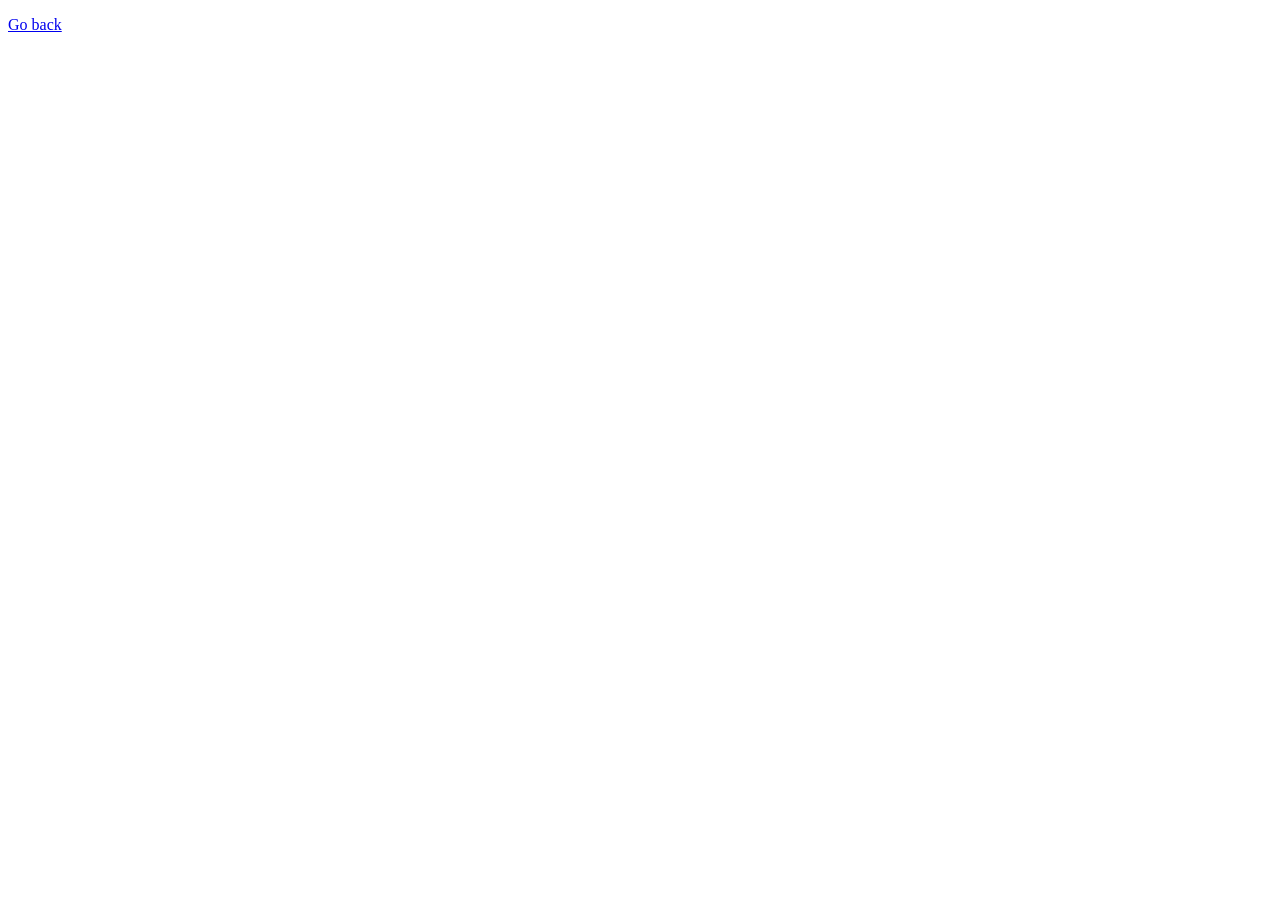
==== help.html @ 42fb9da2 "Added the shape of the popup" ====
<!DOCTYPE html>
<html lang="en">
<head>
    <meta charset="UTF-8">
    <meta name="viewport" content="width=device-width, initial-scale=1.0">
    <title>Document</title>
</head>
<body>
    
<a href="index.html">
    <p>Go back</p>
</a>

</body>
</html>
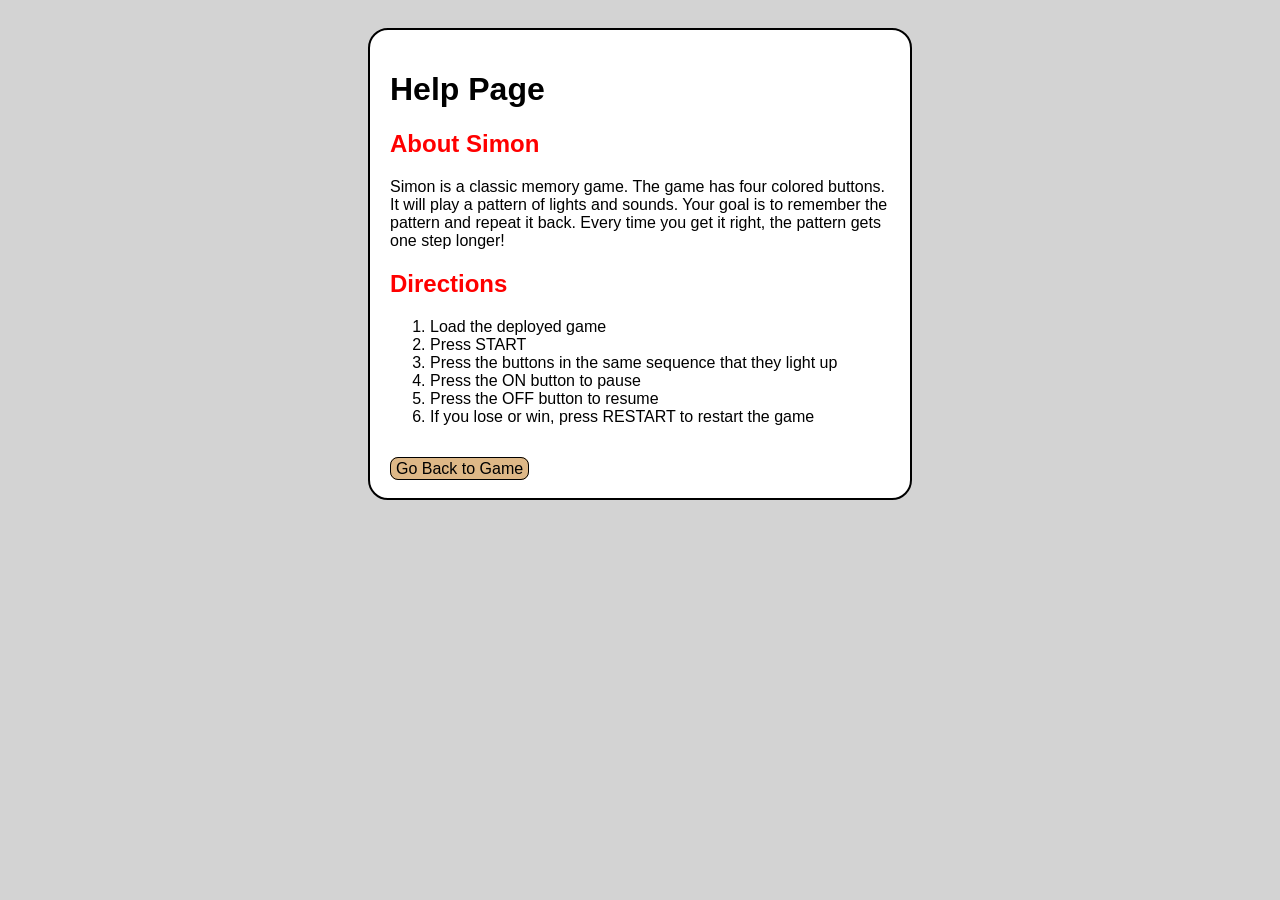
==== commit 3753f8d0: "Better css & help page content added" ====
--- a/help.html
+++ b/help.html
@@ -1,15 +1,33 @@
 <!DOCTYPE html>
 <html lang="en">
+
 <head>
     <meta charset="UTF-8">
     <meta name="viewport" content="width=device-width, initial-scale=1.0">
     <title>Document</title>
+    <link rel="stylesheet" href="css/helpStyle.css">
 </head>
+
 <body>
-    
-<a href="index.html">
-    <p>Go back</p>
-</a>
+<div class="box">
+        <h1>Help Page</h1>
+        
+        <h2>About Simon</h2>
+        <p>Simon is a classic memory game. The game has four colored buttons. It will play a pattern of lights and sounds. Your goal is to remember the pattern and repeat it back. Every time you get it right, the pattern gets one step longer!</p>
 
+        <h2>Directions</h2>
+        <ol>
+            <li>Load the deployed game</li>
+            <li>Press START</li>
+            <li>Press the buttons in the same sequence that they light up</li>
+            <li>Press the ON button to pause</li>
+            <li>Press the OFF button to resume</li>
+            <li>If you lose or win, press RESTART to restart the game</li>
+        </ol>
+
+        <br />
+        <a href="index.html">Go Back to Game</a>
+    </div>
 </body>
+
 </html>
--- a/css/helpStyle.css
+++ b/css/helpStyle.css
@@ -0,0 +1,32 @@
+ body {
+     font-family: Arial, sans-serif;
+     display: flex;
+     flex-direction: column;
+     justify-content: center;
+     align-items: center;
+     background-color: lightgray;
+     padding: 20px;
+ }
+
+ div {
+     background-color: white;
+     padding: 20px;
+     border: 2px solid black;
+     width: 500px;
+     border-radius: 20px;
+ }
+
+ h2 {
+     color: red;
+ }
+
+ a {
+     color: black;
+     border-radius: 8px;
+     border-color: black;
+     border: 1px;
+     border-style: solid;
+     padding: 2px 5px;
+     background-color: burlywood;
+     text-decoration: none;
+ }
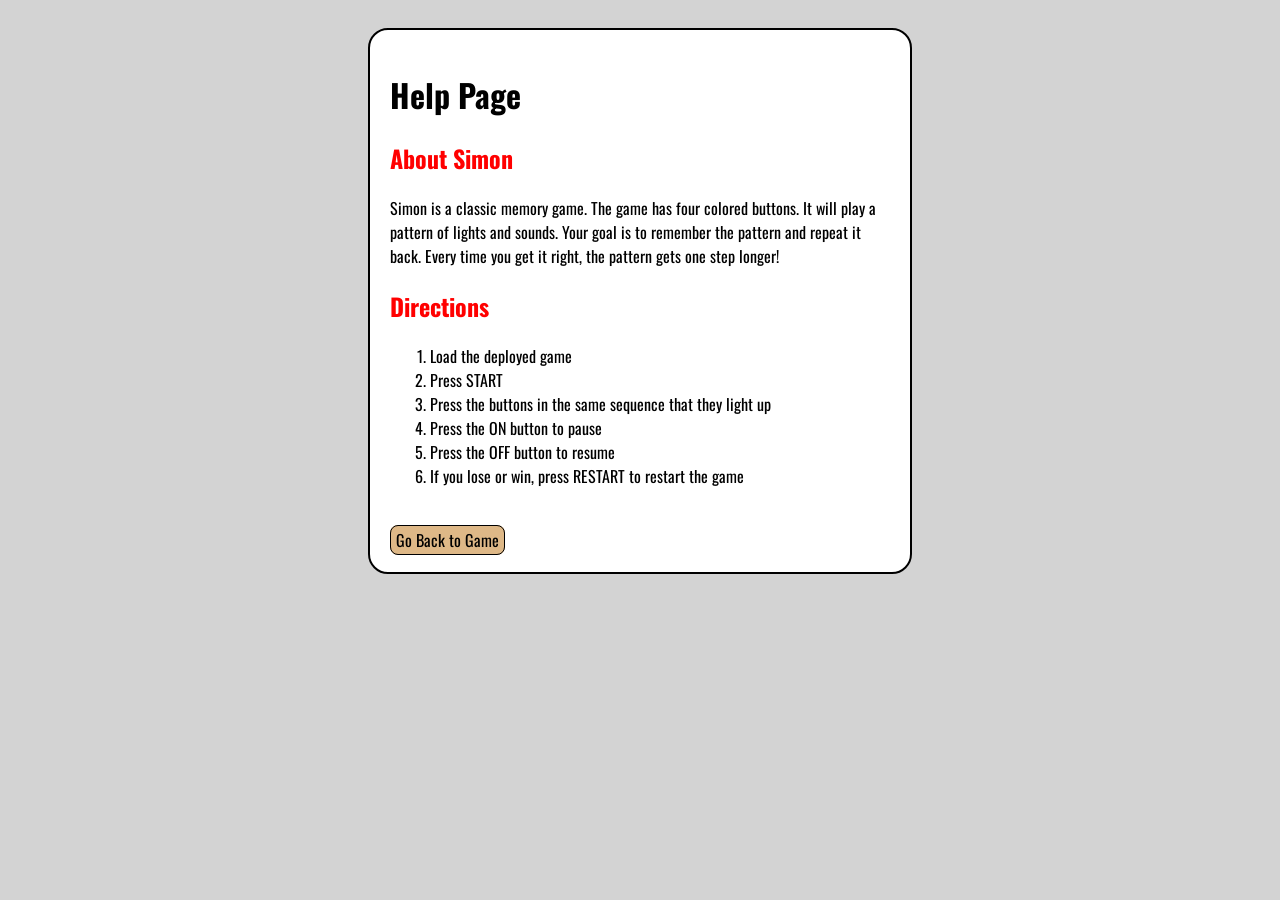
==== commit 16c5d046: "Quality update" ====
--- a/help.html
+++ b/help.html
@@ -4,16 +4,19 @@
 <head>
     <meta charset="UTF-8">
     <meta name="viewport" content="width=device-width, initial-scale=1.0">
-    <title>Document</title>
+    <title>Help</title>
     <link rel="stylesheet" href="css/helpStyle.css">
+    <link rel="shortcut icon" href="assets/images/favicon.png" type="image/x-icon">
 </head>
 
 <body>
-<div class="box">
+    <div>
         <h1>Help Page</h1>
-        
+
         <h2>About Simon</h2>
-        <p>Simon is a classic memory game. The game has four colored buttons. It will play a pattern of lights and sounds. Your goal is to remember the pattern and repeat it back. Every time you get it right, the pattern gets one step longer!</p>
+        <p>Simon is a classic memory game. The game has four colored buttons. It will play a pattern of lights and
+            sounds. Your goal is to remember the pattern and repeat it back. Every time you get it right, the pattern
+            gets one step longer!</p>
 
         <h2>Directions</h2>
         <ol>
--- a/css/helpStyle.css
+++ b/css/helpStyle.css
@@ -1,5 +1,10 @@
+@import url('https://fonts.googleapis.com/css2?family=Oswald:wght@200..700&display=swap');
+ 
  body {
-     font-family: Arial, sans-serif;
+  font-family: "Oswald", sans-serif;
+    font-optical-sizing: auto;
+    font-weight: 400;
+    font-style: normal;
      display: flex;
      flex-direction: column;
      justify-content: center;
@@ -23,9 +28,7 @@
  a {
      color: black;
      border-radius: 8px;
-     border-color: black;
-     border: 1px;
-     border-style: solid;
+     border: 1px solid;
      padding: 2px 5px;
      background-color: burlywood;
      text-decoration: none;
